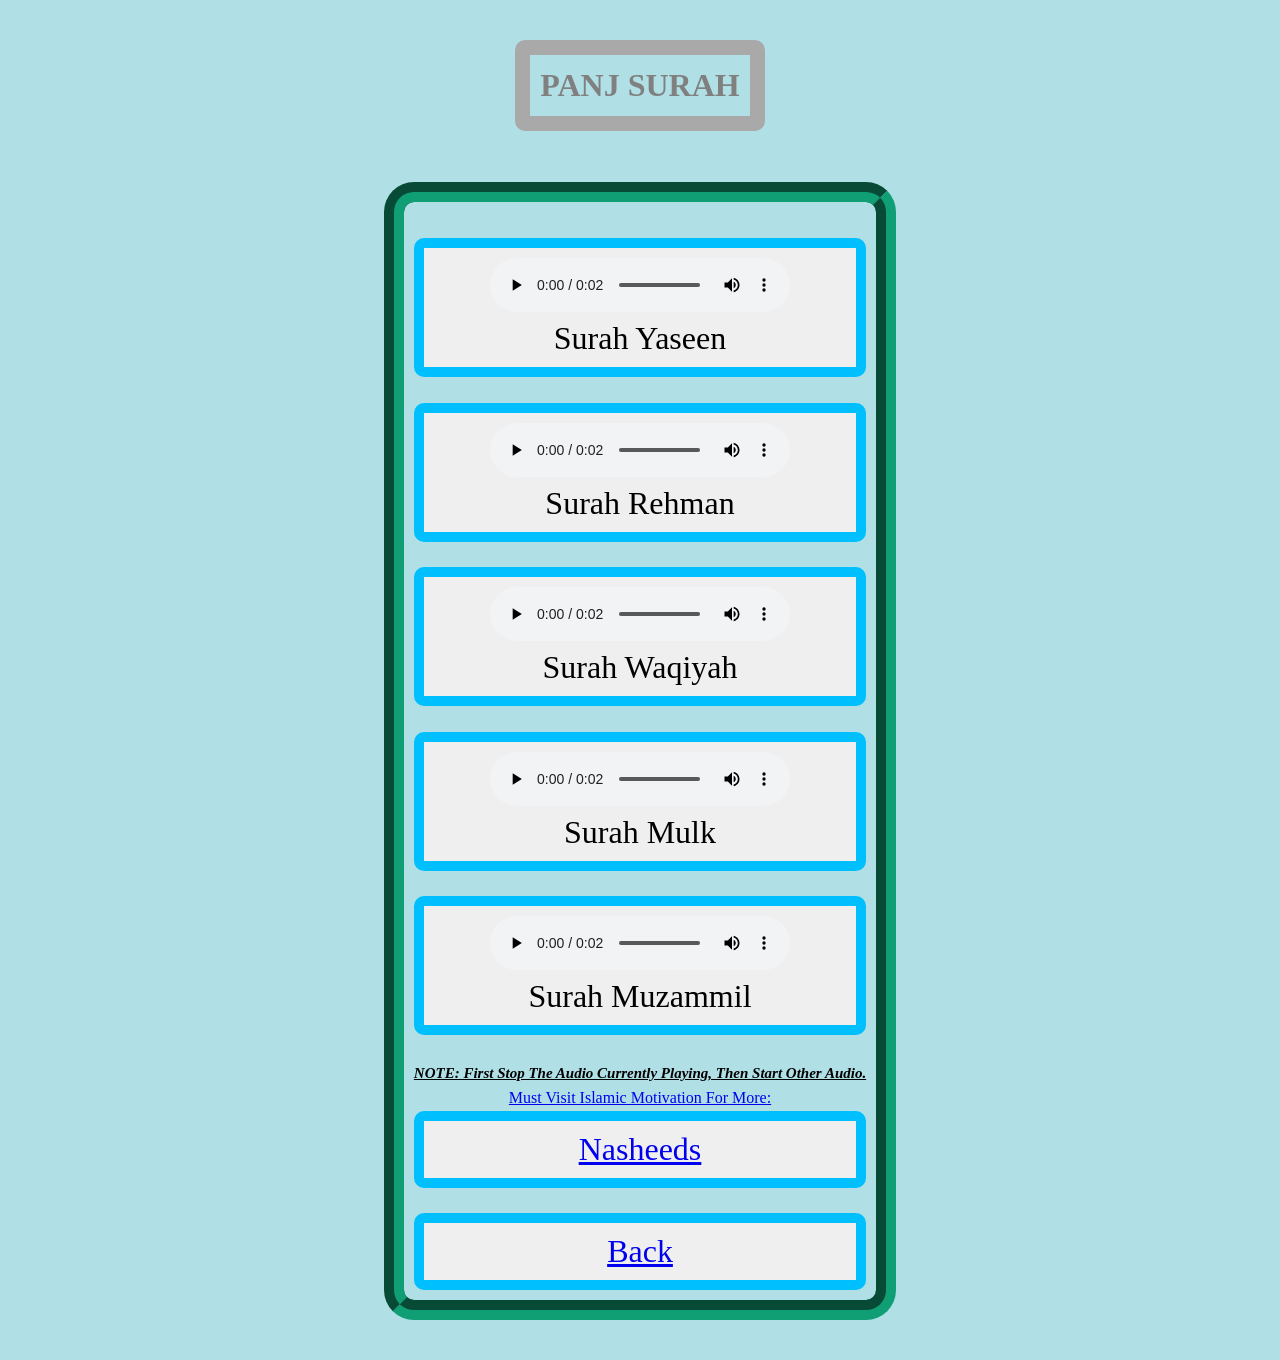
==== index2.html @ c18a74e6 "Initial commit" ====
<!DOCTYPE html>
<html lang="en">

<head>
    <meta charset="UTF-8">
    <meta name="viewport" content="width=device-width, initial-scale=1.0">
    <title>PANJ SURAH</title>
</head>

<body>
    <div class="main-container">
        <link rel="stylesheet" href="style.css">

        <!-- <div class="parent">
        <div class="div1">
            <nav class="nav1">

                <button class="btn1">HOME</button>&nbsp;&nbsp;
                <button class="btn1">ABOUT</button>&nbsp;&nbsp;
                <button class="btn1">CONTACT</button>
            </nav>
        </div>
    </div>

    <br><br><br><br><br><br><br><br><br><br><br><br><br><br><br> -->

        <center>
            <h1 class="h1">PANJ SURAH</h1>
            <br><br>
            <div class="one"><br>
                <button onclick="playAudio('aud1')" class="audio1"><audio controls id="aud1"
                        src="./audios/hand-clap-44618.mp3"></audio><br> Surah Yaseen</button><br><br>
                <button onclick="playAudio('aud2')" class="audio1"><audio controls
                        src="./audios/hand-clap-44618.mp3"></audio><br>Surah Rehman</button><br><br>
                <button onclick="playAudio('aud3')" class="audio1"><audio controls
                        src="./audios/hand-clap-44618.mp3"></audio><br>Surah Waqiyah</button><br><br>
                <button onclick="playAudio('aud4')" class="audio1"><audio controls
                        src="./audios/hand-clap-44618.mp3"></audio><br>Surah
                    Mulk</button><br><br>
                <button onclick="playAudio('aud5')" class="audio1"><audio controls
                        src="./audios/hand-clap-44618.mp3"></audio><br>Surah Muzammil</button><br><br>
                <p class="note"><u>NOTE: First Stop The Audio Currently Playing, Then Start Other Audio.</u></p>

                <a target="_blank" href="https://www.youtube.com/@islamicmotivation.shorts">Must Visit Islamic
                    Motivation For More:</a>
                <button class="audio1"><a href="./index8.html">Nasheeds</button></a><br><br>

                <button class="audio1"><a href="./index.html">Back</button></a>

                <!-- <button onclick="playAudio('aud6')" class="audio1"><audio controls src=""></audio>AUDIO 6</button><br><br>
    <button onclick="playAudio('aud7')" class="audio1"><audio controls src=""></audio>AUDIO 7</button><br>
        <button onclick="playAudio('aud8')" class="audio1"><audio controls src=""></audio>AUDIO 8</button><br>
        <button onclick="playAudio('aud9')" class="audio1"><audio controls src=""></audio>AUDIO 9</button><br>
        <button onclick="playAudio('aud10')" class="audio1"><audio controls src=""></audio>AUDIO 10</button><br> -->


            </div>
        </center>













        <script src="https://cdn.jsdelivr.net/npm/@popperjs/core@2.11.8/dist/umd/popper.min.js"
            integrity="sha384-I7E8VVD/ismYTF4hNIPjVp/Zjvgyol6VFvRkX/vR+Vc4jQkC+hVqc2pM8ODewa9r"
            crossorigin="anonymous"></script>
        <script src="https://cdn.jsdelivr.net/npm/bootstrap@5.3.3/dist/js/bootstrap.min.js"
            integrity="sha384-0pUGZvbkm6XF6gxjEnlmuGrJXVbNuzT9qBBavbLwCsOGabYfZo0T0to5eqruptLy"
            crossorigin="anonymous"></script>

        <script src="app.js"></script>

</body>
</div>

</html>
---- style.css ----
body {
  background-color: powderblue;
  overflow-x: hidden;

}

.h1 {
  color: gray;
  border: 15px solid;
  border-radius: 10px;
  border-color: darkgrey;
  padding: 5px;
  width: 250px;
  /* display: inline-block; */
}

.h2 {
  color: gray;
  border: 15px solid;
  border-radius: 10px;
  border-color: darkgrey;
  padding: 5px;
  width: 250px;
  /* display: inline-block; */
  position: relative;
  left: auto;
}



.btn1 {
  font-size: xx-large;
  background-color: azure;
  color: blue;
  border: 5px solid;
  border-radius: 15px;
  cursor: pointer;
  /* position: relative;
    left: 1500px; */
  animation-name: btn1;
}


:hover.btn1 {
  background-color: black;

}

.div1 {
  border: 15px solid;
  border-radius: 15px;
  padding: 20px;
  position: relative;
  left: 35px;
  backdrop-filter: blur(2px);
}

.nav1 {
  border: 10px double;
  border-color: blue;
  border-radius: 50px;
  padding: 20px;
  width: 1900px;
  text-align: right;
  backdrop-filter: blur(2px);
}

.parent {
  position: fixed;
  width: fit-content;
  color: slategrey;
  display: inline-block;
}

/* nav bar work done */
/* now for first audio button */

.one {
  /* display:grid; */
  border: 20px;
  border-style: groove;
  border-color: rgb(16, 158, 116);
  border-radius: 30px;
  /* border color was azure before */
  /* grid-template-columns: repeat(10,1fr);
    grid-template-rows: repeat(1,1fr); */
  /* height:630px; */
  /* width:480px;
    align-items: center; */
  /* gap:10px; */
  padding: 10px;
  display: inline-block;

}

video {
  width: 70%;
  height: 50%;
  border: 10px solid;
  border-color: rgb(58, 181, 202);
  border-radius: 20px;
}

.audio1 {
  display: inline-block;
  border: 10px solid;
  border-radius: 10px;
  border-color: deepskyblue;
  height: 100%;
  width: 100%;
  font-size: xx-large;
  font-family: cursive;
  padding: 10px;

  /* display:grid;
position: relative;
top: 20px;
 right:30px; */

}

:hover.audio1 {
  background-color: cadetblue;
  transform: scale(1.1);
  transition: 0.5s;

}



.ind2 {
  overflow-x: hidden;
  cursor: pointer;
  /* display: inline-block; */
  display: flex;
  justify-self: center;

  position: relative;
  /* left: 20%; */
  top: 250px;
  font-size: 50px;
  font-family: cursive;
  font-weight: bolder;
  color: wheat;
  background-color: rgb(125, 196, 160);
  border: 20px;
  border-style: ridge;
  border-color: rgb(146, 245, 195);
  /* border color was mint cream */
  border-radius: 20px;
  padding: 20px;
}

:hover.ind2 {
  border-color: black;

}

.note {
  font-size: 15px;
  font-family: cursive;
  font-weight: bolder;
  font-style: italic;

}

/* Working for html3 */

.Qul {
  width: max-content;
  height: max-content;
}

.impoffajr {
  font-size: 50px;
  font-family: 'Gill Sans', 'Gill Sans MT', Calibri, 'Trebuchet MS', sans-serif;
}

.impofsalah {
  color: gray;
  border: 15px solid;
  border-radius: 10px;
  border-color: darkgrey;
  padding: 5px;
  /* width: 500px; */
  /* display: inline-block; */
}



/* chat gpt media query */

/* ===== Global Reset & Base Styles ===== */
*,
*::before,
*::after {
  margin: 0;
  padding: 0;
  box-sizing: border-box;

}

body {
  line-height: 1.6;
}

/* ===== Centered Container ===== */
.main-container {
  width: 100%;
  max-width: 1200px;
  margin: 0 auto;
  padding: 16px;
}

/* ===== Responsive Media Queries ===== */

@media (max-width: 479px) {
  .main-container {
    padding: 12px;
  }
}

@media (min-width: 480px) and (max-width: 767px) {
  .main-container {
    padding: 16px;
  }
}

@media (min-width: 768px) and (max-width: 991px) {
  .main-container {
    padding: 24px;
  }
}

@media (min-width: 992px) and (max-width: 1199px) {
  .main-container {
    padding: 32px;
  }
}

@media (min-width: 1200px) {
  .main-container {
    padding: 40px;
  }
}
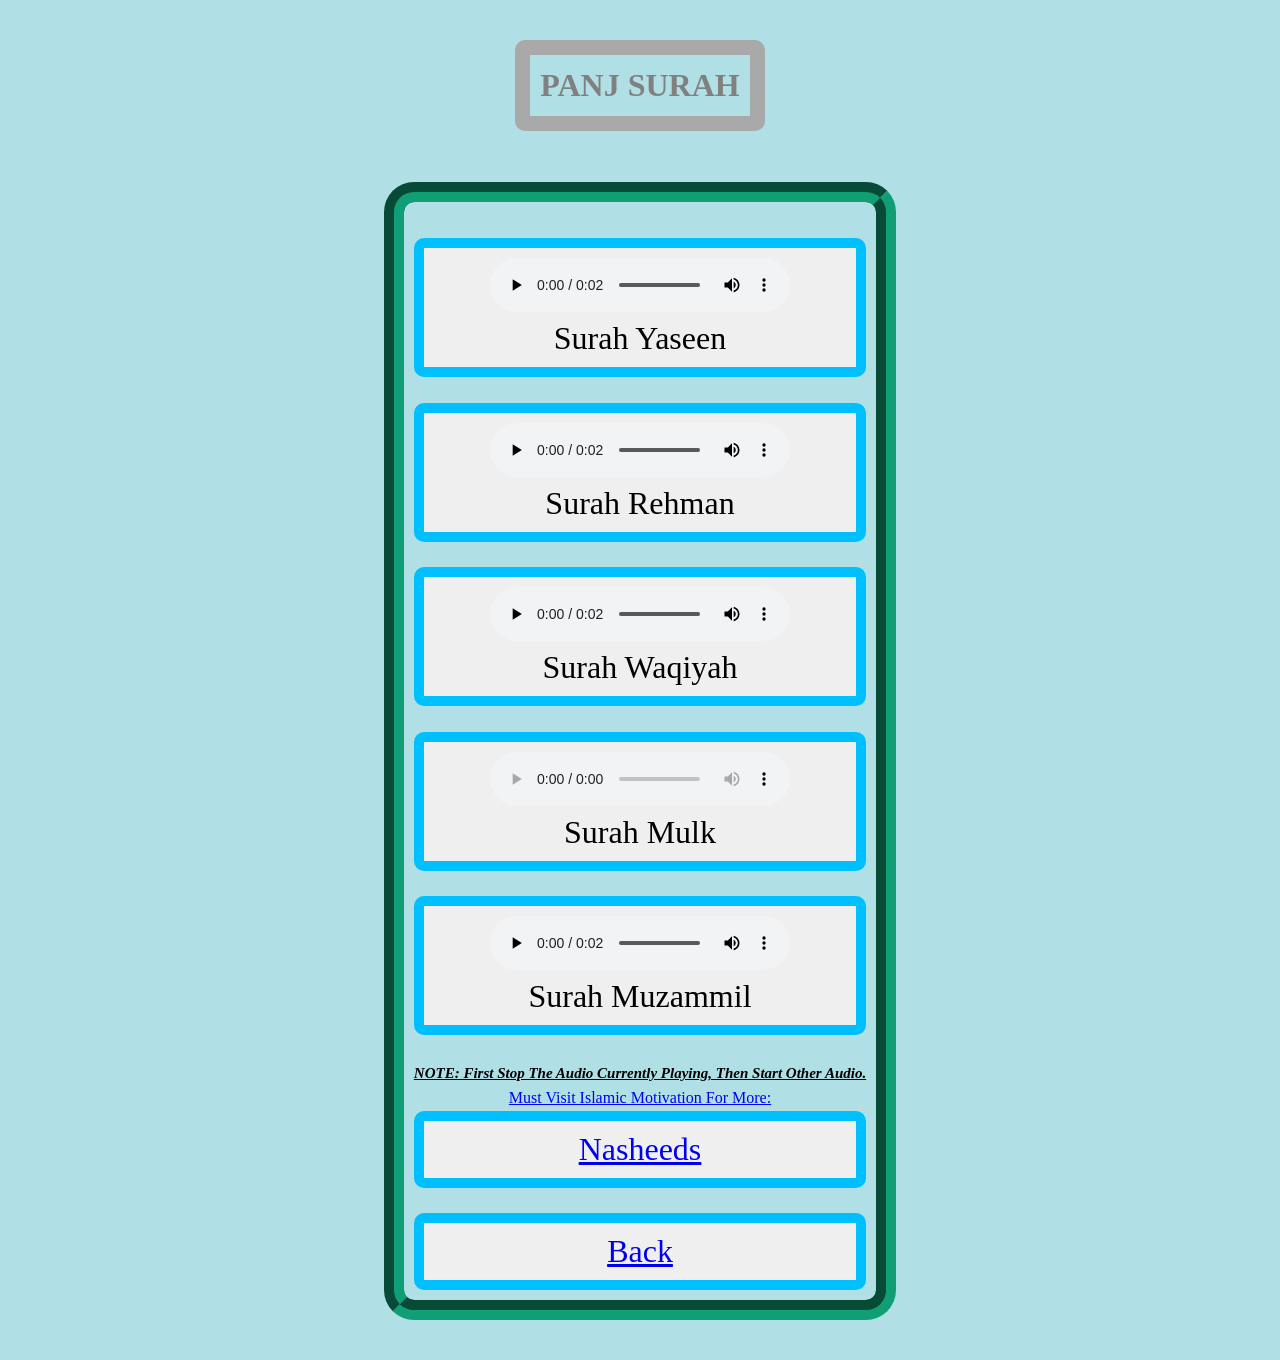
==== commit 1381c3ab: "Updated audio Surah MUlk" ====
--- a/index2.html
+++ b/index2.html
@@ -35,7 +35,7 @@
                 <button onclick="playAudio('aud3')" class="audio1"><audio controls
                         src="./audios/hand-clap-44618.mp3"></audio><br>Surah Waqiyah</button><br><br>
                 <button onclick="playAudio('aud4')" class="audio1"><audio controls
-                        src="./audios/hand-clap-44618.mp3"></audio><br>Surah
+                        src="./audios/"></audio><br>Surah
                     Mulk</button><br><br>
                 <button onclick="playAudio('aud5')" class="audio1"><audio controls
                         src="./audios/hand-clap-44618.mp3"></audio><br>Surah Muzammil</button><br><br>
--- a/style.css
+++ b/style.css
@@ -1,7 +1,8 @@
+/* Hello World */
+
 body {
   background-color: powderblue;
   overflow-x: hidden;
-
 }
 
 .h1 {
@@ -26,8 +27,6 @@
   left: auto;
 }
 
-
-
 .btn1 {
   font-size: xx-large;
   background-color: azure;
@@ -40,10 +39,8 @@
   animation-name: btn1;
 }
 
-
 :hover.btn1 {
   background-color: black;
-
 }
 
 .div1 {
@@ -90,7 +87,6 @@
   /* gap:10px; */
   padding: 10px;
   display: inline-block;
-
 }
 
 video {
@@ -116,17 +112,13 @@
 position: relative;
 top: 20px;
  right:30px; */
-
 }
 
 :hover.audio1 {
   background-color: cadetblue;
   transform: scale(1.1);
   transition: 0.5s;
-
-}
-
-
+}
 
 .ind2 {
   overflow-x: hidden;
@@ -134,7 +126,6 @@
   /* display: inline-block; */
   display: flex;
   justify-self: center;
-
   position: relative;
   /* left: 20%; */
   top: 250px;
@@ -153,7 +144,6 @@
 
 :hover.ind2 {
   border-color: black;
-
 }
 
 .note {
@@ -161,7 +151,6 @@
   font-family: cursive;
   font-weight: bolder;
   font-style: italic;
-
 }
 
 /* Working for html3 */
@@ -170,23 +159,6 @@
   width: max-content;
   height: max-content;
 }
-
-.impoffajr {
-  font-size: 50px;
-  font-family: 'Gill Sans', 'Gill Sans MT', Calibri, 'Trebuchet MS', sans-serif;
-}
-
-.impofsalah {
-  color: gray;
-  border: 15px solid;
-  border-radius: 10px;
-  border-color: darkgrey;
-  padding: 5px;
-  /* width: 500px; */
-  /* display: inline-block; */
-}
-
-
 
 /* chat gpt media query */
 
@@ -197,7 +169,6 @@
   margin: 0;
   padding: 0;
   box-sizing: border-box;
-
 }
 
 body {
@@ -242,4 +213,4 @@
   .main-container {
     padding: 40px;
   }
-}+}
